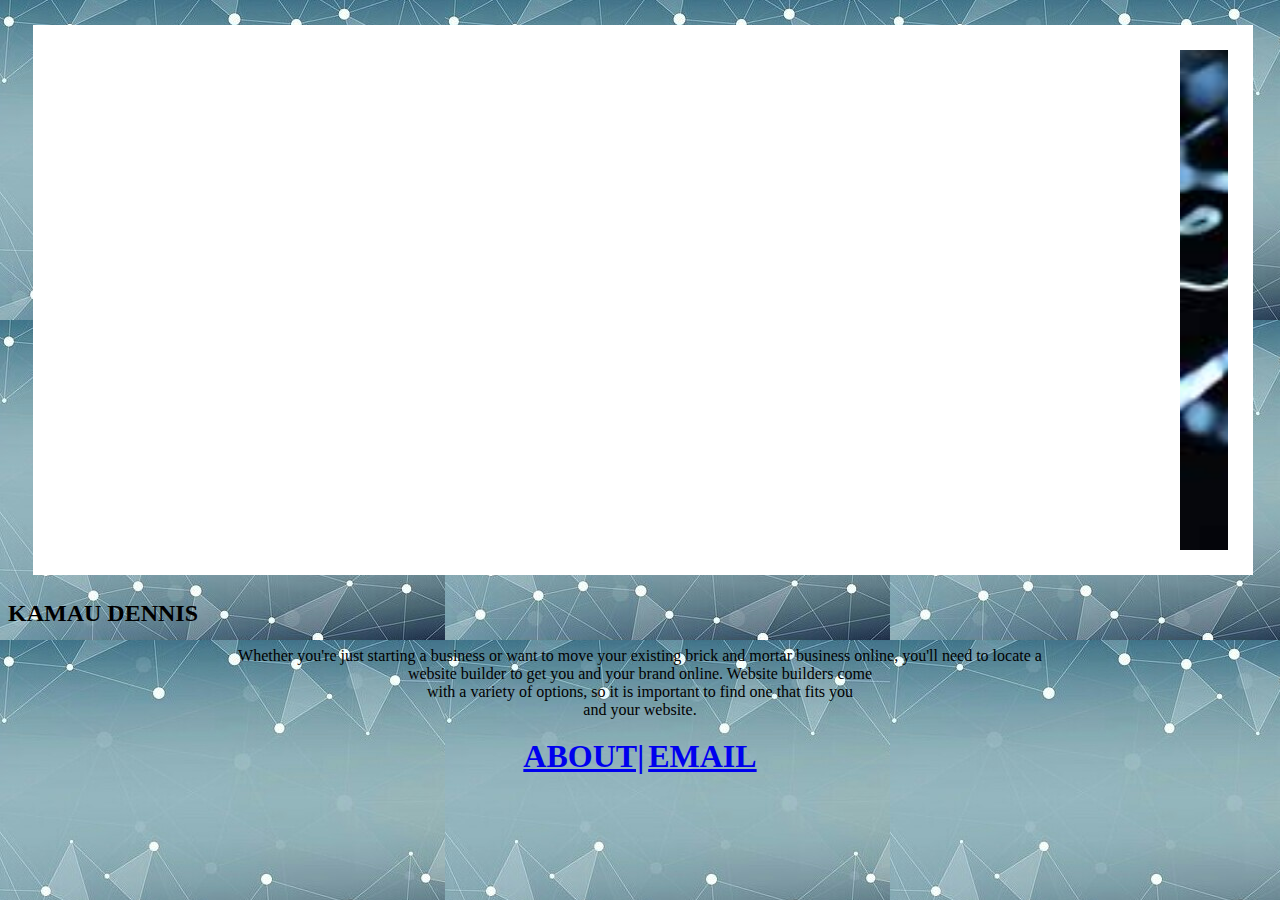
==== index.html @ f9830b04 "removed home link" ====
<html>
  <head>
    <title>home|Kamau Dennis K.</title>
        <link href="port.css" rel="stylesheet" type="text/css">
  </head>
  <body>
      <div id="me">
        <marquee type="scroll">
          <img src="me.jpg" align="center" alt="Dennis Kamau" width="800" height="500" border="0" type="circle">
        </marquee>
      </div>
      <h2><strong>KAMAU DENNIS</strong></h2>
      <p align="center">Whether you're just starting a business or want to move
         your existing brick and mortar business online, you'll need to locate a</br>
         website builder to get you and your brand online. Website builders come</br>
         with a variety of options, so it is important to find one that fits you</br>
          and your website.</p>
    <table border="0" align="center">
      <tr>
        <td><a href="about.html"><h1>ABOUT|</h1></a></td>
        <td><a href="mailto:dennisveer27@gmail.com"><h1>EMAIL</h1></a></td>
      </tr>
    </table>
  </body>
</html>
---- port.css ----
body{
background-image: url("bg.jpg");
background-repeat:repeat-x,-y;
border:0;
background-attachment: fixed;
}
#me{
  background-color: white;
  float: none;
  padding: 25px;
  margin: 25px;
  border:25px;
  width: 1170px;
}
a:visited {
    color: green;
}

a:hover {
    color: red;
}

a:active {
    color: blue;
}
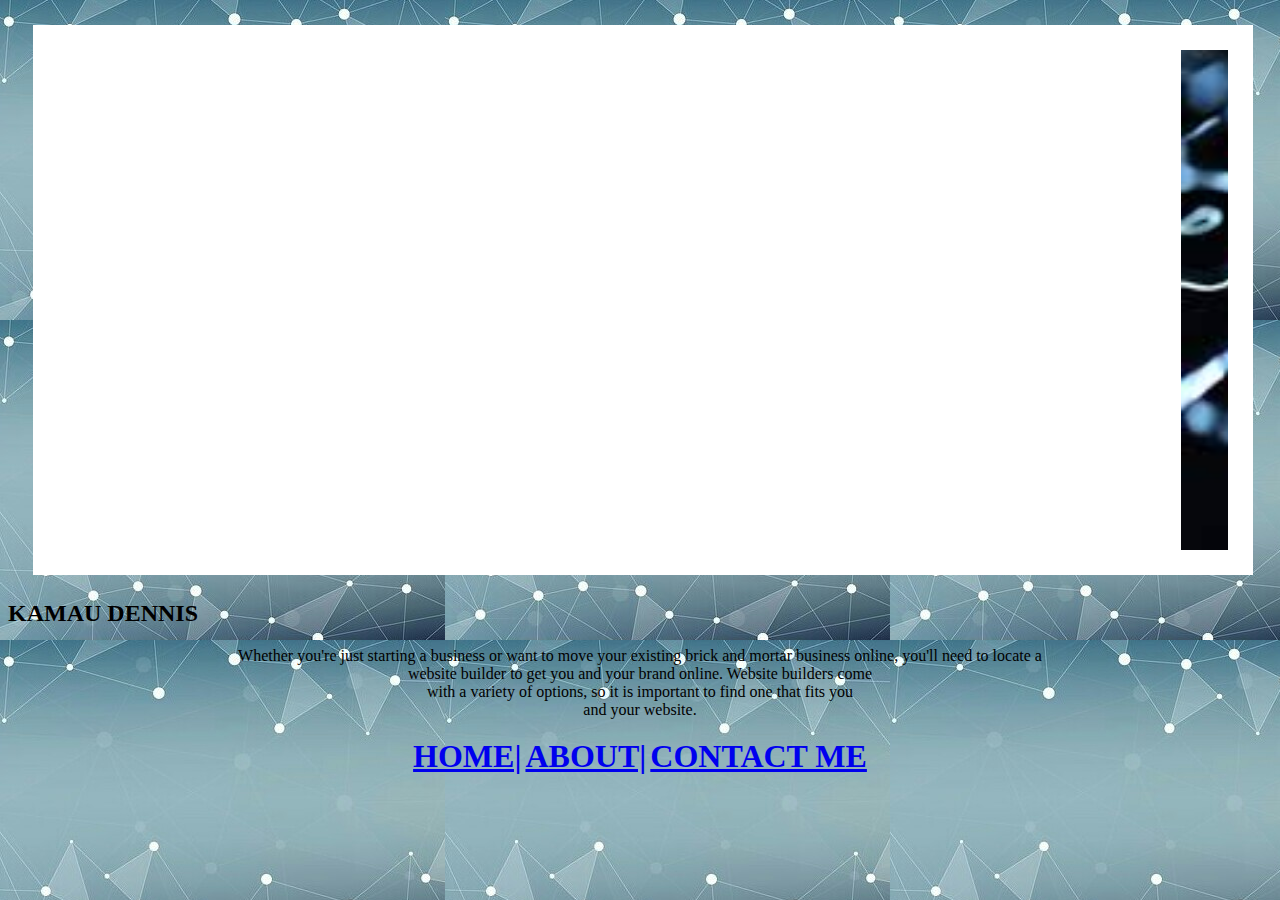
==== commit 0802b421: "added new home link" ====
--- a/index.html
+++ b/index.html
@@ -17,8 +17,9 @@
           and your website.</p>
     <table border="0" align="center">
       <tr>
-        <td><a href="about.html"><h1>ABOUT|</h1></a></td>
-        <td><a href="mailto:dennisveer27@gmail.com"><h1>EMAIL</h1></a></td>
+          <td><a href="index.html"><h1>HOME|</h1></a></td>
+          <td><a href="about.html"><h1>ABOUT|</h1></a></td>
+          <td><a href="mailto:dennisveer27@gmail.com"><h1>CONTACT ME</h1></a></td>
       </tr>
     </table>
   </body>
--- a/port.css
+++ b/port.css
@@ -12,14 +12,7 @@
   border:25px;
   width: 1170px;
 }
-a:visited {
-    color: green;
-}
 
 a:hover {
     color: red;
 }
-
-a:active {
-    color: blue;
-}
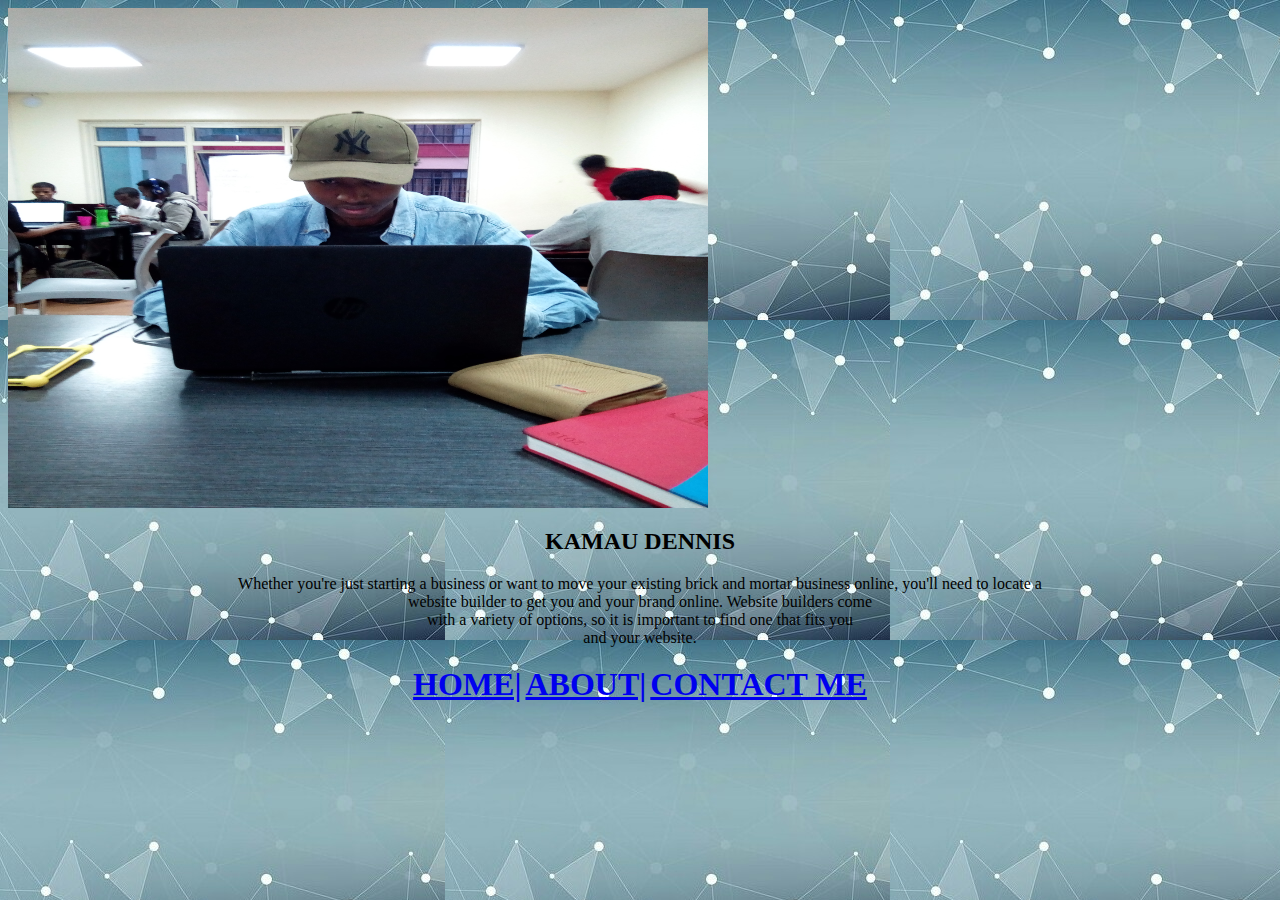
==== commit 00185937: "final file" ====
--- a/index.html
+++ b/index.html
@@ -4,23 +4,21 @@
         <link href="port.css" rel="stylesheet" type="text/css">
   </head>
   <body>
-      <div id="me">
-        <marquee type="scroll">
-          <img src="me.jpg" align="center" alt="Dennis Kamau" width="800" height="500" border="0" type="circle">
-        </marquee>
-      </div>
-      <h2><strong>KAMAU DENNIS</strong></h2>
+      <img src="me.jpg" align="center" alt="Dennis Kamau" width="700" height="500" border="0" type="circle">
+          <h2 align="center"><strong>KAMAU DENNIS</strong></h2>
       <p align="center">Whether you're just starting a business or want to move
          your existing brick and mortar business online, you'll need to locate a</br>
          website builder to get you and your brand online. Website builders come</br>
          with a variety of options, so it is important to find one that fits you</br>
           and your website.</p>
-    <table border="0" align="center">
+      <div id="me">
+            <table border="0" align="center">
       <tr>
           <td><a href="index.html"><h1>HOME|</h1></a></td>
           <td><a href="about.html"><h1>ABOUT|</h1></a></td>
           <td><a href="mailto:dennisveer27@gmail.com"><h1>CONTACT ME</h1></a></td>
       </tr>
     </table>
+  </div>
   </body>
 </html>
--- a/port.css
+++ b/port.css
@@ -5,12 +5,12 @@
 background-attachment: fixed;
 }
 #me{
-  background-color: white;
+  background-color: e;
   float: none;
-  padding: 25px;
-  margin: 25px;
-  border:25px;
-  width: 1170px;
+  padding: auto;
+  margin: auto;
+  border:auto;
+  width: auto;
 }
 
 a:hover {
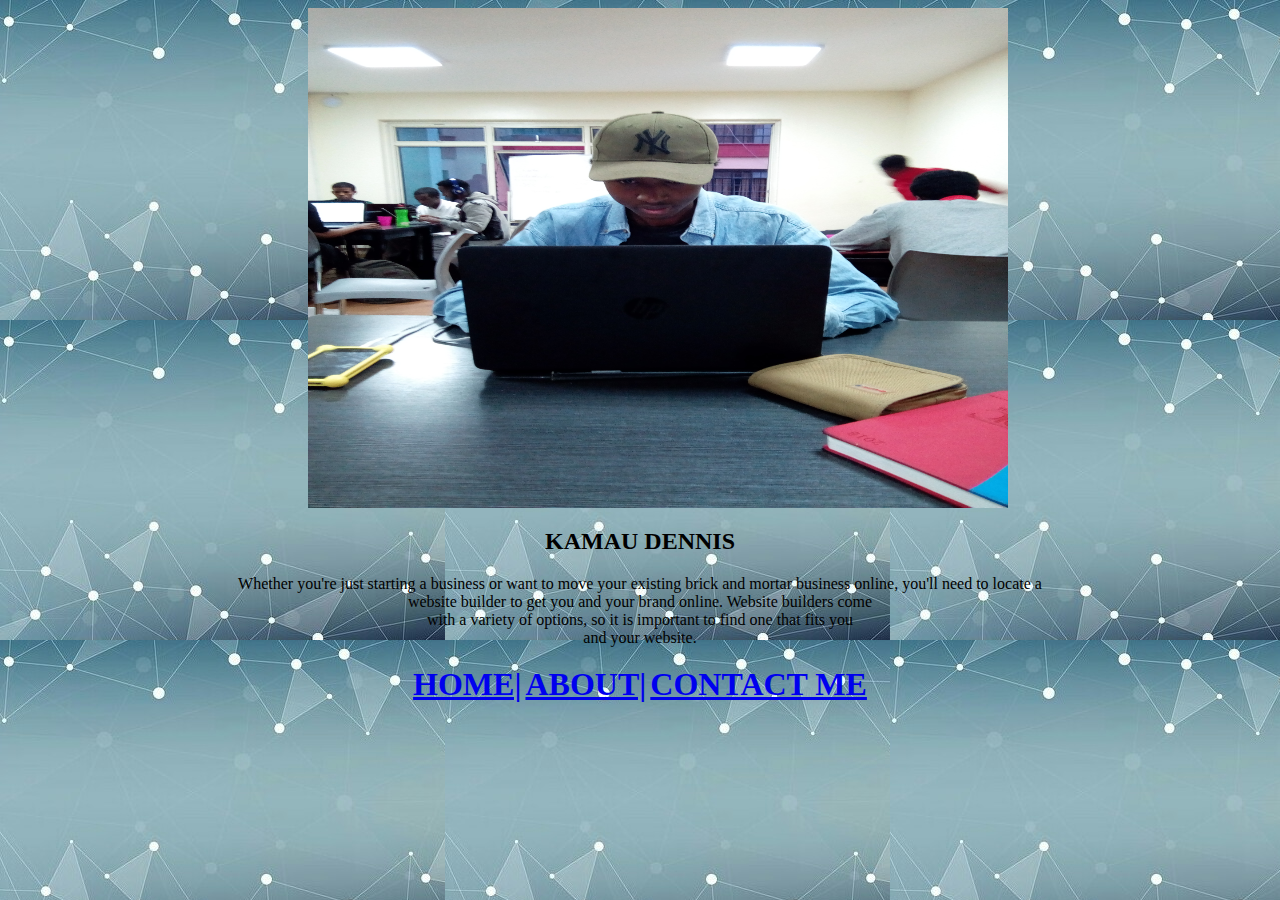
==== commit 6542ae33: "final and polished file" ====
--- a/index.html
+++ b/index.html
@@ -4,8 +4,10 @@
         <link href="port.css" rel="stylesheet" type="text/css">
   </head>
   <body>
-      <img src="me.jpg" align="center" alt="Dennis Kamau" width="700" height="500" border="0" type="circle">
-          <h2 align="center"><strong>KAMAU DENNIS</strong></h2>
+    <div id="img">
+      <img src="me.jpg" alt="Dennis Kamau" width="700" height="500" border="0" type="circle">
+    </div>
+      <h2 align="center"><strong>KAMAU DENNIS</strong></h2>
       <p align="center">Whether you're just starting a business or want to move
          your existing brick and mortar business online, you'll need to locate a</br>
          website builder to get you and your brand online. Website builders come</br>
--- a/port.css
+++ b/port.css
@@ -16,3 +16,7 @@
 a:hover {
     color: red;
 }
+#img{
+  margin-left: 300px;
+  align: center;
+}
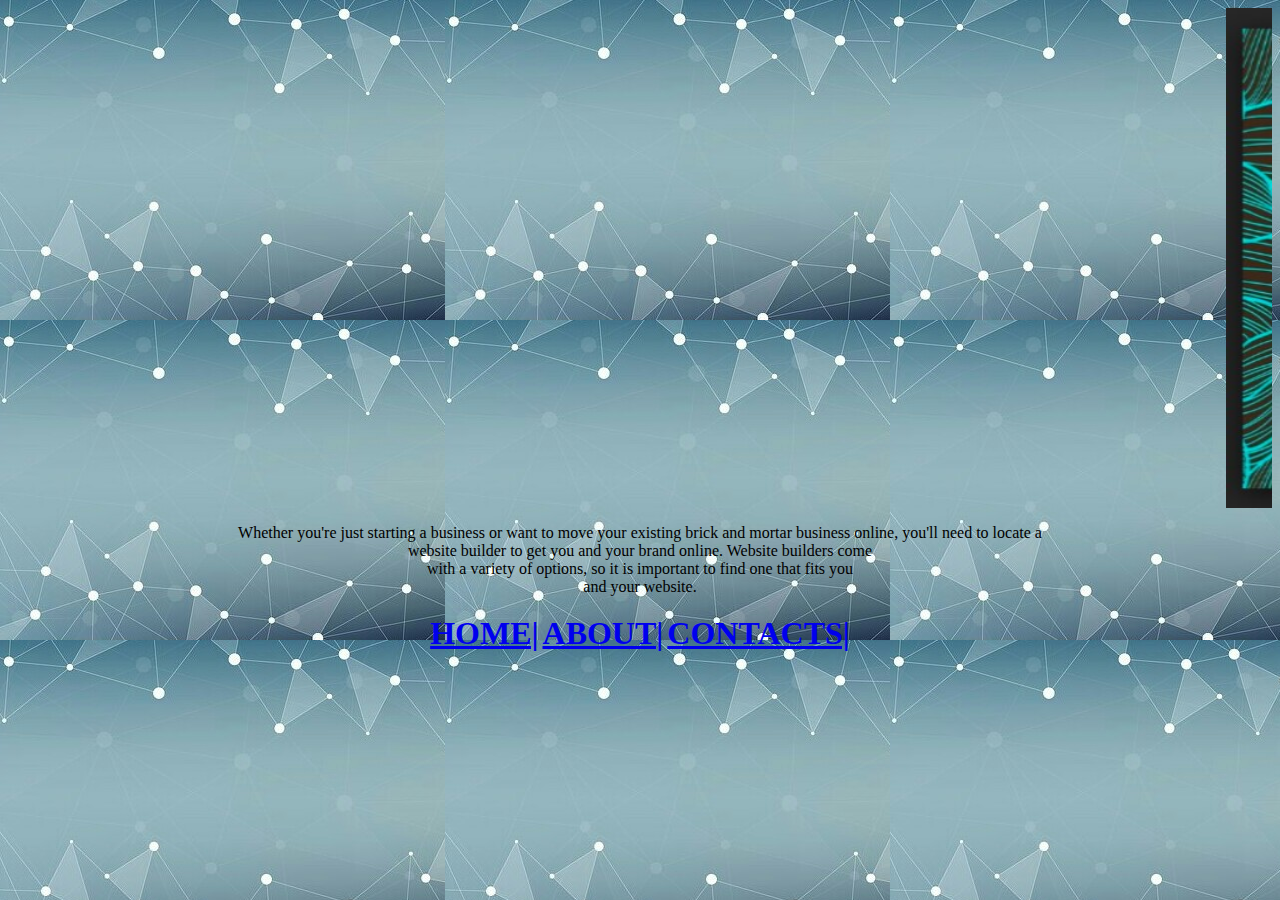
==== commit 9eccbf78: "changed" ====
--- a/index.html
+++ b/index.html
@@ -4,23 +4,20 @@
         <link href="port.css" rel="stylesheet" type="text/css">
   </head>
   <body>
-    <div id="img">
-      <img src="me.jpg" alt="Dennis Kamau" width="700" height="500" border="0" type="circle">
-    </div>
-      <h2 align="center"><strong>KAMAU DENNIS</strong></h2>
+    <marquee type="scroll">
+      <img src="me.jpg" align="center" alt="Dennis Kamau" width="800" height="500" border="0" type="circle">
+    </marquee>
       <p align="center">Whether you're just starting a business or want to move
          your existing brick and mortar business online, you'll need to locate a</br>
          website builder to get you and your brand online. Website builders come</br>
          with a variety of options, so it is important to find one that fits you</br>
           and your website.</p>
-      <div id="me">
-            <table border="0" align="center">
+    <table border="0" align="center">
       <tr>
-          <td><a href="index.html"><h1>HOME|</h1></a></td>
+          <td><a href="home.html"><h1>HOME|</h1></a></td>
           <td><a href="about.html"><h1>ABOUT|</h1></a></td>
-          <td><a href="mailto:dennisveer27@gmail.com"><h1>CONTACT ME</h1></a></td>
+          <td><a href="contacts.html"><h1>CONTACTS|</h1></a></td>
       </tr>
     </table>
-  </div>
   </body>
 </html>
--- a/port.css
+++ b/port.css
@@ -1,22 +1,4 @@
 body{
 background-image: url("bg.jpg");
 background-repeat:repeat-x,-y;
-border:0;
-background-attachment: fixed;
 }
-#me{
-  background-color: e;
-  float: none;
-  padding: auto;
-  margin: auto;
-  border:auto;
-  width: auto;
-}
-
-a:hover {
-    color: red;
-}
-#img{
-  margin-left: 300px;
-  align: center;
-}
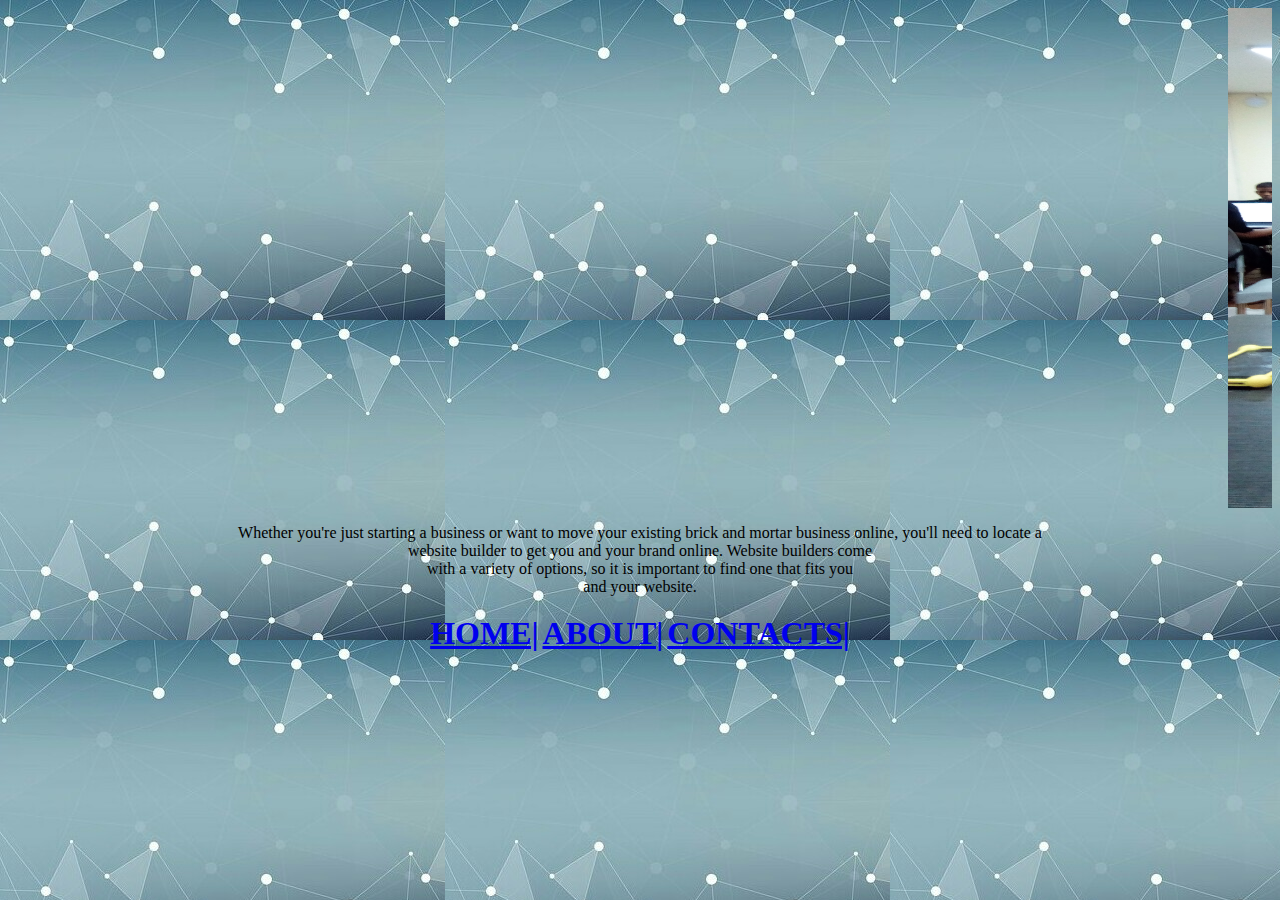
==== commit 180257c0: "added correct links to the page and also edited a few things" ====
--- a/index.html
+++ b/index.html
@@ -5,7 +5,7 @@
   </head>
   <body>
     <marquee type="scroll">
-      <img src="me.jpg" align="center" alt="Dennis Kamau" width="800" height="500" border="0" type="circle">
+      <img src="image/me.jpg" align="center" alt="Dennis Kamau" width="800" height="500" border="0" type="circle">
     </marquee>
       <p align="center">Whether you're just starting a business or want to move
          your existing brick and mortar business online, you'll need to locate a</br>
--- a/port.css
+++ b/port.css
@@ -1,4 +1,4 @@
 body{
-background-image: url("bg.jpg");
+background-image: url("image/bg.jpg");
 background-repeat:repeat-x,-y;
 }
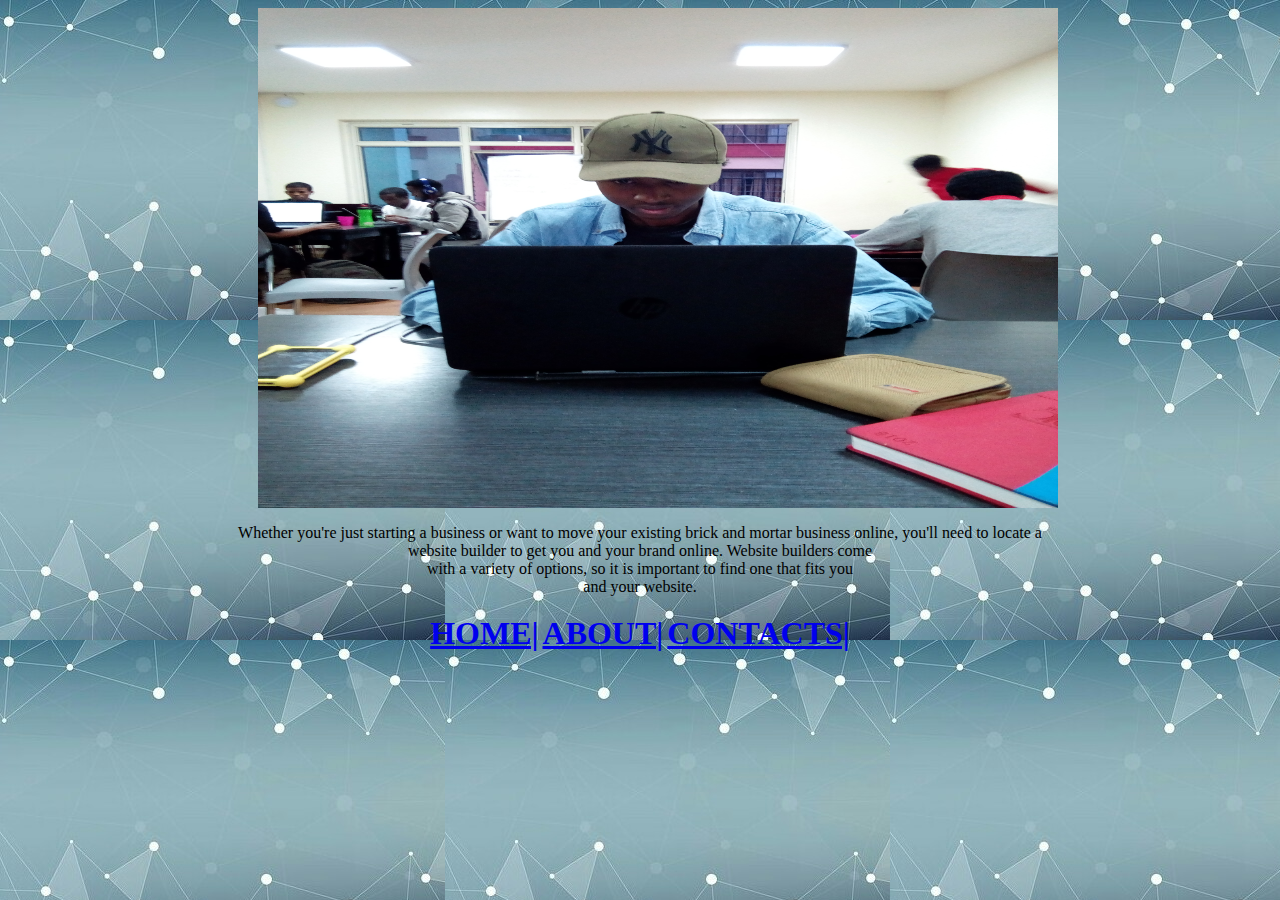
==== commit 020b1245: "aligned image and removed marquee scroll" ====
--- a/index.html
+++ b/index.html
@@ -1,12 +1,10 @@
 <html>
   <head>
     <title>home|Kamau Dennis K.</title>
-        <link href="port.css" rel="stylesheet" type="text/css">
+        <link href="css/port.css" rel="stylesheet" type="text/css">
   </head>
   <body>
-    <marquee type="scroll">
-      <img src="image/me.jpg" align="center" alt="Dennis Kamau" width="800" height="500" border="0" type="circle">
-    </marquee>
+    <img  id="img" src="image/me.jpg" align="center" alt="Dennis Kamau" width="800" height="500" border="0" type="circle">
       <p align="center">Whether you're just starting a business or want to move
          your existing brick and mortar business online, you'll need to locate a</br>
          website builder to get you and your brand online. Website builders come</br>
--- a/css/port.css
+++ b/css/port.css
@@ -0,0 +1,32 @@
+body{
+background-image: url("../image/bg.jpg");
+background-repeat:repeat-x,-y;
+border:0;
+background-attachment: fixed;
+}
+#me{
+  background-image:image/bg1.jpg;
+  float: none;
+  padding: auto;
+  margin: auto;
+  border:auto;
+  width: auto;
+}
+
+a:hover {
+    color: red;
+
+}
+a;active{
+        color:blue
+}
+#img{
+  margin-left: 250px;
+  align: center;
+}
+@@media query and(min-width;500px) {
+  #img{margin-left:150;
+      align:center;
+    }
+
+}
